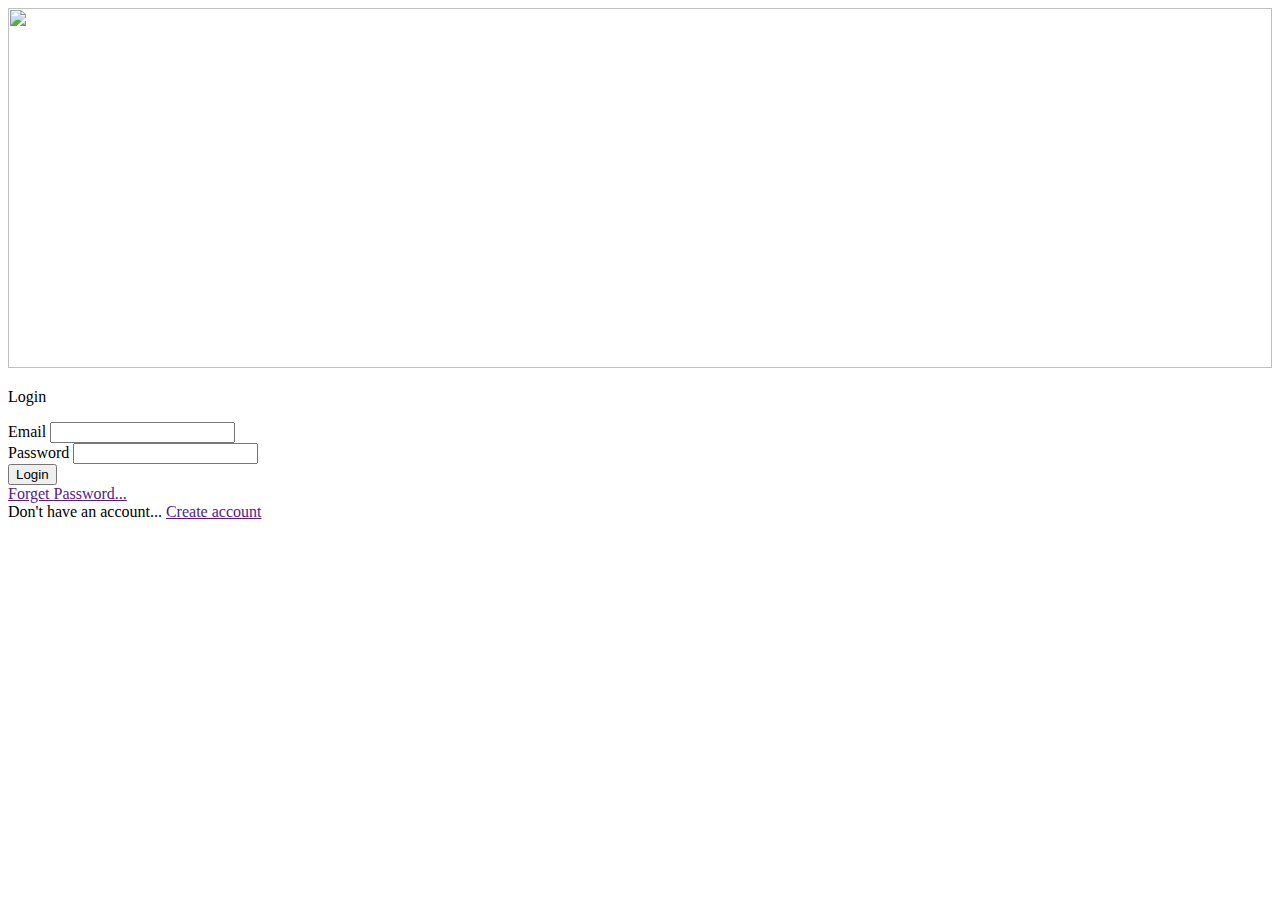
==== src/main/resources/templates/login.html @ a50d1e60 "Add Security and Login" ====
<!DOCTYPE html>
<html lang="en" xmlns:th="http://www.thymeleaf.org" th:replace="(~{base::layout(~{::section})})">
<head>
<meta charset="ISO-8859-1">
<title>Insert title here</title>
</head>
<body>
	<section>
		<div class="container mt-5 p-5">
			<div class="row">
				<div class="col-md-6 p-5">
					<img src="Images/login.png" width="100%" height="360px">
				</div>
				<div class="col-md-6 p-5 mt-2">
					<div class="card shadow p-3 mb-5 bg-body-tertiary rounded">
						<div class="card-header">
							<p class="text-center fs-6">Login</p>
						</div>
						<div class="card-body"> 
							<form action="userLogin" method="post">
								<div class="mb-3">
									<label class="form-lable">Email</label> <input type="email"
										class="form-control" name="username">
								</div>
								<div class="mb-3">
									<label class="form-lable">Password</label> <input
										type="password" class="form-control" name="password">
								</div>
								<button type="submit"
									class="btn bg-primary test-white col-md-12">Login</button>
							</form>
						</div>
						<div class="card-footer text-center">
							<a href="" class="text-decoration-none">Forget Password...</a><br>
							Don't have an account...
							<a href="" class="text-decoration-none">Create account</a><br>
						</div>
					</div>
				</div>
			</div>
		</div>
	</section>
</body>
</html>
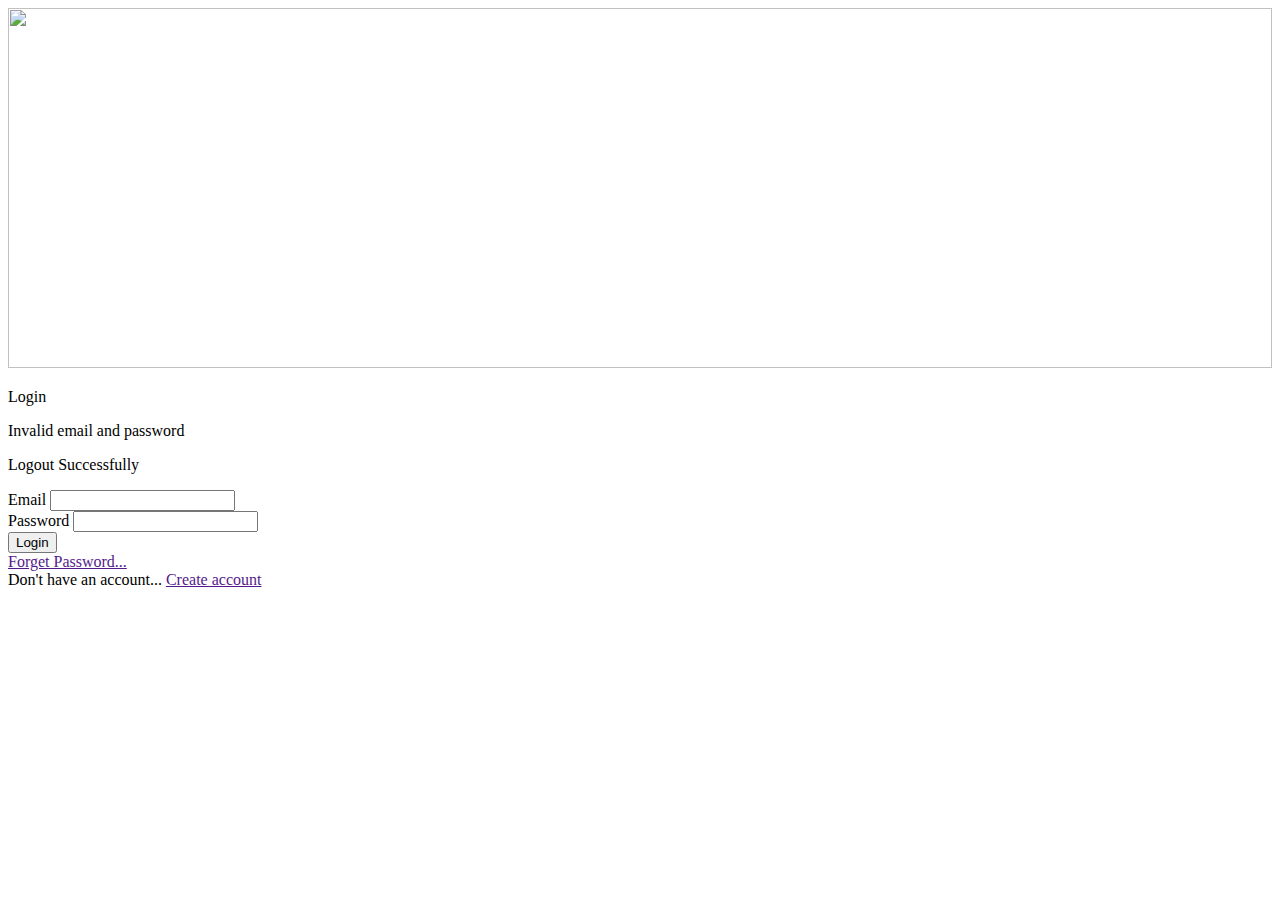
==== commit 38131c45: "Admin can Enabel or Disable the user account" ====
--- a/src/main/resources/templates/login.html
+++ b/src/main/resources/templates/login.html
@@ -14,7 +14,15 @@
 				<div class="col-md-6 p-5 mt-2">
 					<div class="card shadow p-3 mb-5 bg-body-tertiary rounded">
 						<div class="card-header">
-							<p class="text-center fs-6">Login</p>
+							<p class="text-center fs-4">Login</p>
+							<th:block th:if="${param.error}">
+								<p class="text-success fw-bold text-center">Invalid email and password</p>
+								<th:block th:text="${@commenServiceImp.removeSessionMessage()}"></th:block>
+							</th:block>
+							<th:block th:if="${param.logout}">
+								<p class="text-success fw-bold text-center">Logout Successfully</p>
+								<th:block th:text="${@commenServiceImp.removeSessionMessage()}"></th:block>
+							</th:block>
 						</div>
 						<div class="card-body"> 
 							<form action="userLogin" method="post">
